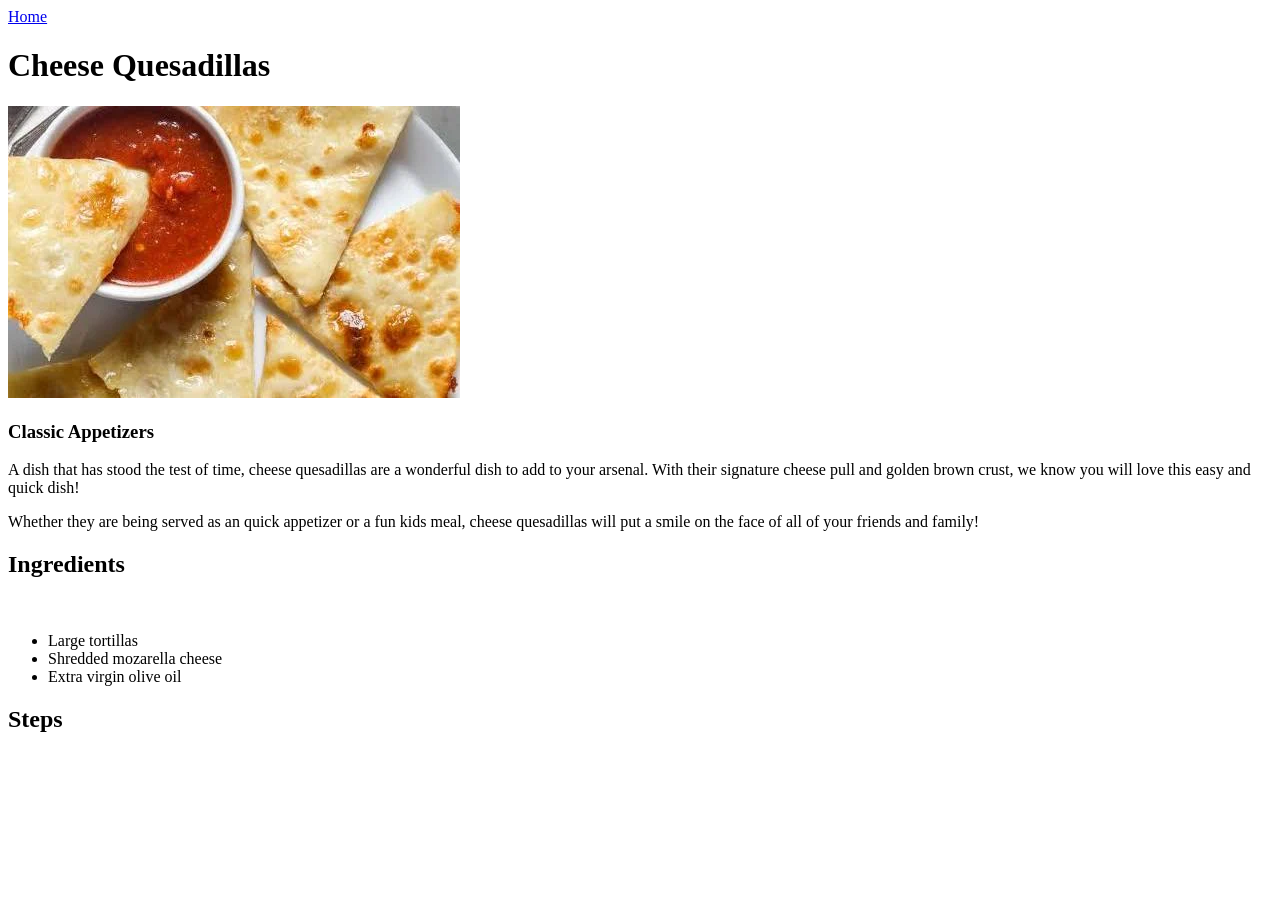
==== recipes/cheesequesadillas.html @ 88711cf3 "Add h2 header for steps to quesadilla page Added a header for the steps portion of the quesadilla re" ====
<!DOCTYPE html>
<html lang="en">
<head>
    <meta charset="UTF-8">
    <meta name="viewport" content="width=device-width, initial-scale=1.0">
    <title>Document</title>
</head>
<body>
    <a href="../index.html">Home</a>
    <h1>Cheese Quesadillas</h1>
    <img src="../images/quesadillas.jpg">
    <h3>Classic Appetizers</h3>
    <p>A dish that has stood the test of time, cheese quesadillas are a wonderful dish to add to your arsenal. With their signature cheese pull and golden brown crust, we know you will love this easy and quick dish!</p>
    <p>Whether they are being served as an quick appetizer or a fun kids meal, cheese quesadillas will put a smile on the face of all of your friends and family!</p>
    <h2>Ingredients</h2>
    <br>
    <ul>
        <li>Large tortillas</li>
        <li>Shredded mozarella cheese</li>
        <li>Extra virgin olive oil</li>
    </ul>

    <h2>Steps</h2>
    
</body>
</html>
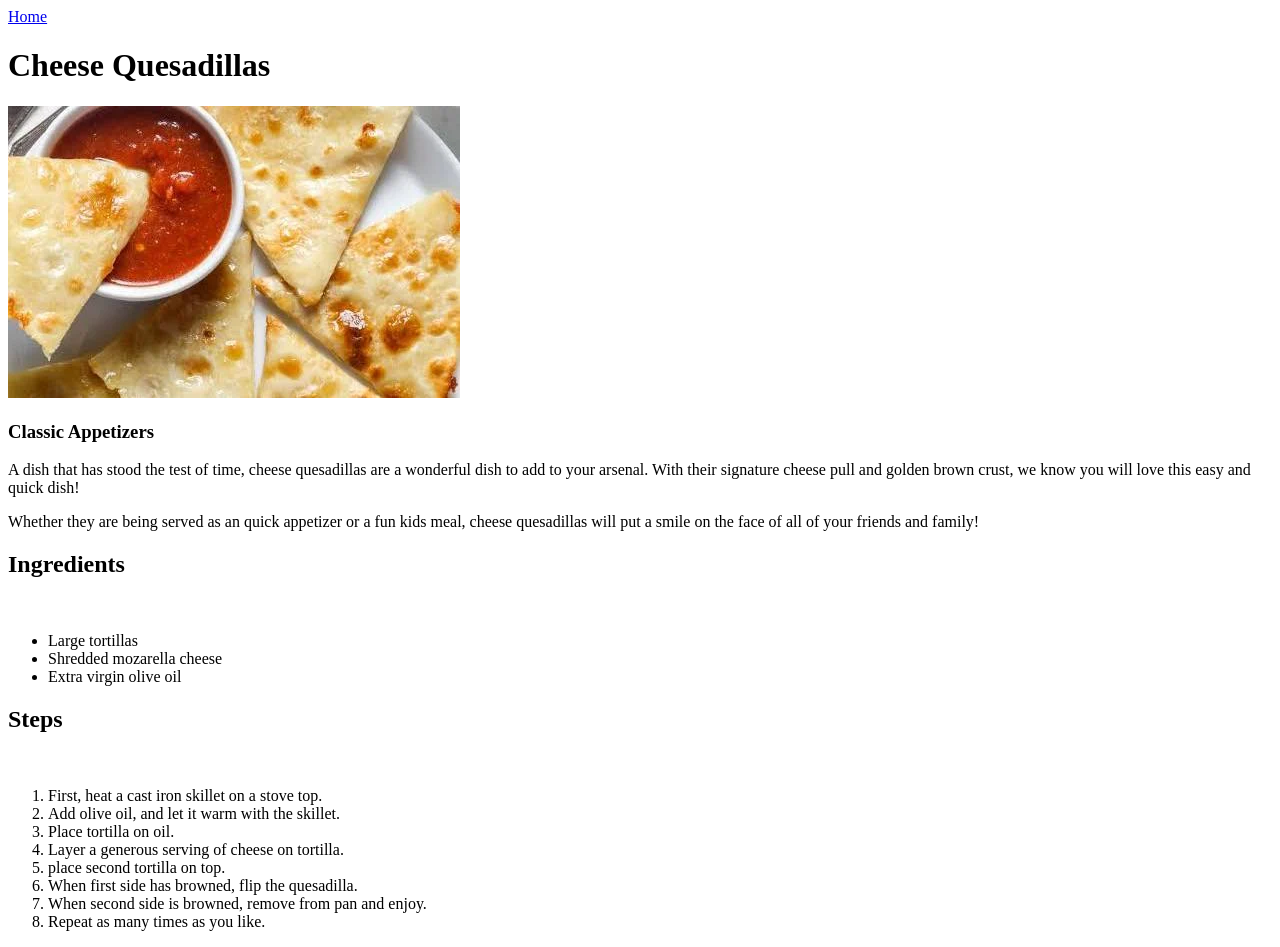
==== commit 569b85d9: "Add procedure section to quesadilla page Added the steps section to the quesadilla recipe page." ====
--- a/recipes/cheesequesadillas.html
+++ b/recipes/cheesequesadillas.html
@@ -21,6 +21,16 @@
     </ul>
 
     <h2>Steps</h2>
-    
+    <br>
+    <ol>
+        <li>First, heat a cast iron skillet on a stove top.</li>
+        <li>Add olive oil, and let it warm with the skillet.</li>
+        <li>Place tortilla on oil.</li>
+        <li>Layer a generous serving of cheese on tortilla.</li>
+        <li>place second tortilla on top.</li>
+        <li>When first side has browned, flip the quesadilla.</li>
+        <li>When second side is browned, remove from pan and enjoy.</li>
+        <li>Repeat as many times as you like.</li>
+    </ol>
 </body>
 </html>
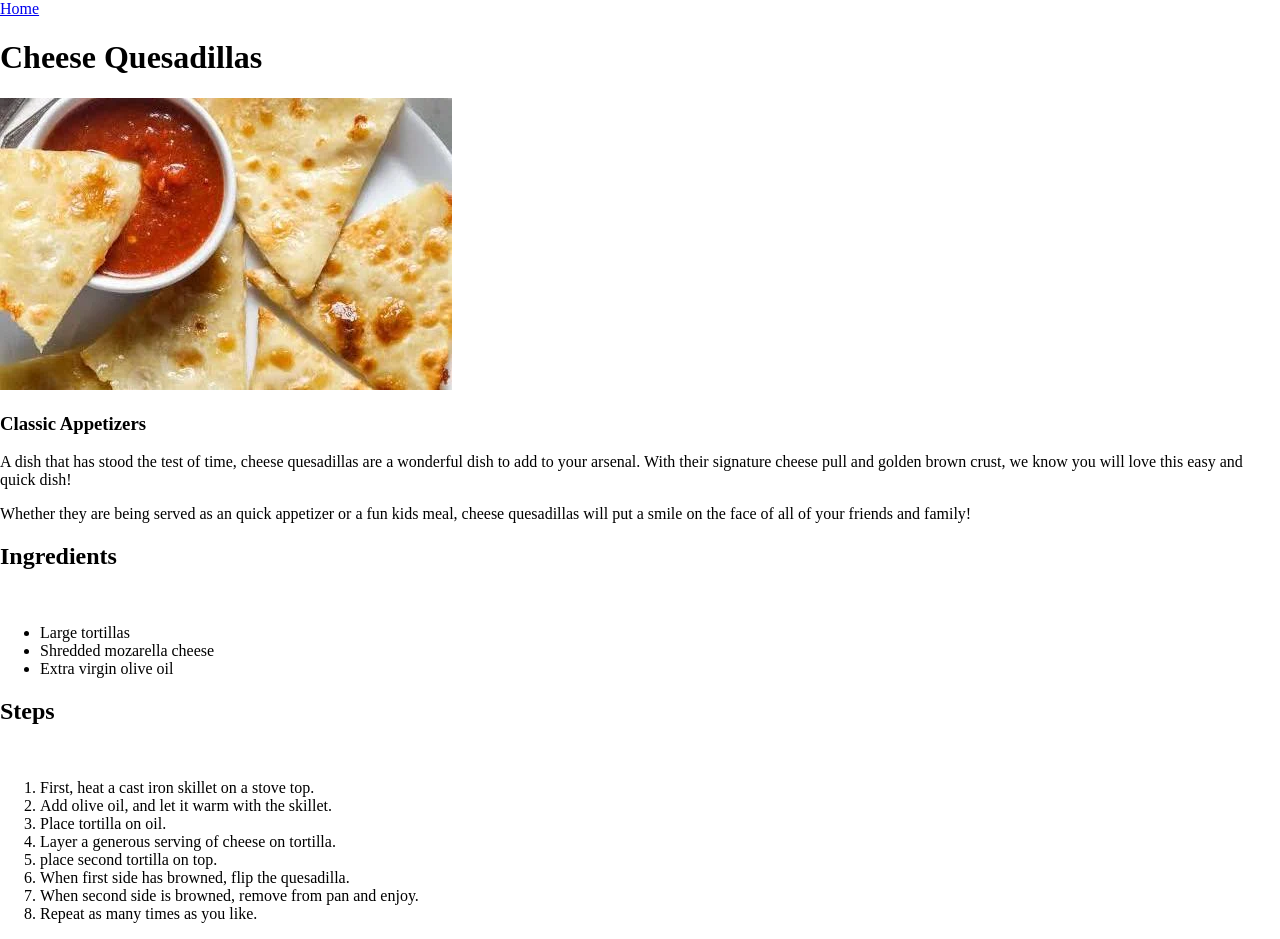
==== commit eb2432bc: "Link all remaining html files to the stylesheet Linked the remaining html files to the stylesheet" ====
--- a/recipes/cheesequesadillas.html
+++ b/recipes/cheesequesadillas.html
@@ -4,6 +4,7 @@
     <meta charset="UTF-8">
     <meta name="viewport" content="width=device-width, initial-scale=1.0">
     <title>Document</title>
+    <link rel="stylesheet" href="../styles.css">
 </head>
 <body>
     <a href="../index.html">Home</a>
--- a/styles.css
+++ b/styles.css
@@ -0,0 +1,102 @@
+html,
+body {
+    padding: 0;
+    margin: 0;
+}
+
+*,
+*::before,
+*::after {
+    box-sizing: border-box;
+}
+
+.title-header {
+    font-size: 50px;
+    text-align: center;
+    background-color: black;
+    color: white;
+    padding-top: 20px;
+    padding-bottom: 20px;
+    margin: 0;
+    font-family: "Century Gothic", Arial, sans-serif;
+}
+
+.taco-salad {
+    text-align: center;
+    display: block;
+    background-color: skyblue;
+    padding: 0px;
+    line-height: 250px;
+    background-image: url("images/tacosaladimage.jpg");
+    background-size: auto 100%;
+    background-position: center;
+    background-repeat: repeat;
+    text-decoration: none;
+    color: whitesmoke;
+    font-family: "Brush Script MT", "Lucida Handwriting", cursive;
+    height: 270px;
+    font-size: 90px;
+    border: 10px solid rgb(110, 106, 106);
+}
+
+.taco-salad span{
+    display: inline-block;
+    line-height: normal;
+    vertical-align: middle;
+    border: 5px solid white;
+    padding: 7px;
+}
+
+.lasagna {
+    text-align: center;
+    display: block;
+    background-color: skyblue;
+    padding: 0px;
+    line-height: 250px;
+    background-image: url("images/lasagna.jpg");
+    background-size: auto 100%;
+    background-position: center;
+    background-repeat: repeat;
+    text-decoration: none;
+    color: whitesmoke;
+    font-family: "Brush Script MT", "Lucida Handwriting", cursive;
+    height: 270px;
+    font-size: 90px;
+    border: 10px solid rgb(110, 106, 106);
+    border-top: 0px;
+}
+
+.lasagna span {
+    display: inline-block;
+    line-height: normal;
+    vertical-align: middle;
+    border: 5px solid white;
+    padding: 7px;
+}
+
+.quesadilla {
+    text-align: center;
+    display: block;
+    background-color: skyblue;
+    padding: 0px;
+    line-height: 250px;
+    background-image: url("images/quesadillas.jpg");
+    background-size: auto 100%;
+    background-position: center;
+    background-repeat: repeat;
+    text-decoration: none;
+    color: whitesmoke;
+    font-family: "Brush Script MT", "Lucida Handwriting", cursive;
+    height: 270px;
+    font-size: 90px;
+    border: 10px solid rgb(110, 106, 106);
+    border-top: 0px;
+}
+
+.quesadilla span{
+     display: inline-block;
+    line-height: normal;
+    vertical-align: middle;
+    border: 5px solid white;
+    padding: 7px;
+}
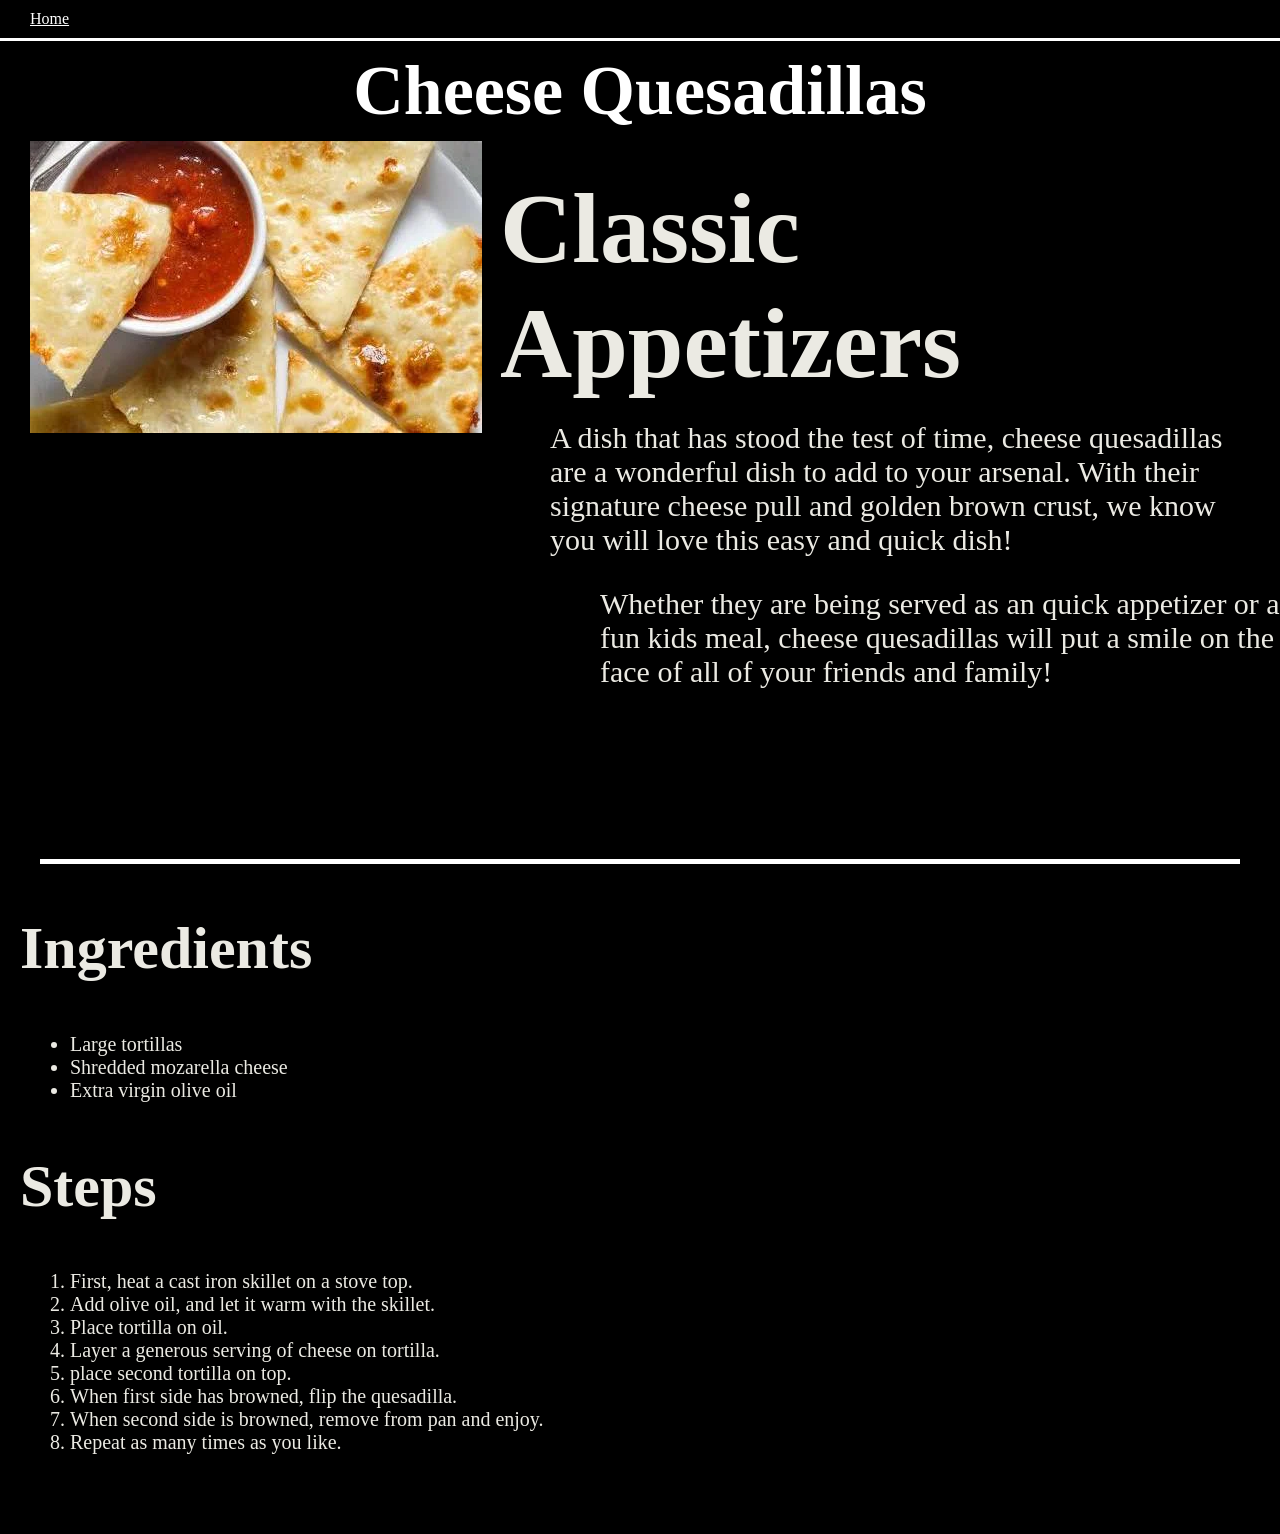
==== commit a066e9d6: "Style quesadilla page after taco and lasagna page Styled the quesadilla recipe page in the same way " ====
--- a/recipes/cheesequesadillas.html
+++ b/recipes/cheesequesadillas.html
@@ -6,24 +6,24 @@
     <title>Document</title>
     <link rel="stylesheet" href="../styles.css">
 </head>
-<body>
-    <a href="../index.html">Home</a>
-    <h1>Cheese Quesadillas</h1>
-    <img src="../images/quesadillas.jpg">
-    <h3>Classic Appetizers</h3>
-    <p>A dish that has stood the test of time, cheese quesadillas are a wonderful dish to add to your arsenal. With their signature cheese pull and golden brown crust, we know you will love this easy and quick dish!</p>
-    <p>Whether they are being served as an quick appetizer or a fun kids meal, cheese quesadillas will put a smile on the face of all of your friends and family!</p>
-    <h2>Ingredients</h2>
-    <br>
-    <ul>
+<body class="taco-page">
+    <div class="nav-bar"><a style="color: white;" href="../index.html">Home</a></div>
+    <hr class="hr1">
+    <h1 class="taco-header">Cheese Quesadillas</h1>
+    <img class="taco-image" src="../images/quesadillas.jpg">
+    <h3 class="taco-description-header">Classic Appetizers</h3>
+    <p class="taco-description-1">A dish that has stood the test of time, cheese quesadillas are a wonderful dish to add to your arsenal. With their signature cheese pull and golden brown crust, we know you will love this easy and quick dish!</p>
+    <p class="taco-description-2">Whether they are being served as an quick appetizer or a fun kids meal, cheese quesadillas will put a smile on the face of all of your friends and family!</p>
+    <hr class="hr2">
+    <h2 class="taco-ingredients">Ingredients</h2>
+    <ul class="ingredients">
         <li>Large tortillas</li>
         <li>Shredded mozarella cheese</li>
         <li>Extra virgin olive oil</li>
     </ul>
 
-    <h2>Steps</h2>
-    <br>
-    <ol>
+    <h2 class="taco-steps">Steps</h2>
+    <ol class="steps">
         <li>First, heat a cast iron skillet on a stove top.</li>
         <li>Add olive oil, and let it warm with the skillet.</li>
         <li>Place tortilla on oil.</li>
--- a/styles.css
+++ b/styles.css
@@ -2,6 +2,10 @@
 body {
     padding: 0;
     margin: 0;
+}
+
+body {
+    padding-bottom: 60px;
 }
 
 *,
@@ -99,4 +103,103 @@
     vertical-align: middle;
     border: 5px solid white;
     padding: 7px;
+}
+
+.nav-bar {
+    background-color: black;
+    display: block;
+    padding: 10px;
+    padding-left: 30px;
+    color: white;
+}
+
+.hr1 {
+    color: white;
+    margin: 0px;
+    border: none;
+    border-top: 3px solid white;
+}
+
+.taco-header {
+    display: block;
+    background-color: black;
+    text-align: center;
+    font-size: 70px;
+    font-family: "Brush Script MT", "Lucida Handwriting", cursive;
+    color: white;
+    margin: 0px;
+    padding: 10px;
+}
+
+.taco-page {
+    background-color: black;
+    color: rgb(235, 234, 227);
+}
+
+.taco-image {
+    padding-left: 30px;
+    float: left
+}
+
+.taco-description-header {
+    display: block;
+    font-family: "Brush Script MT", "Lucida Handwriting", cursive;
+    font-size: 100px;
+    margin: 0px;
+    margin-left: 500px;
+    padding-top: 30px;
+    padding-bottom: 20px;   
+}
+
+.lasagna-description-header {
+    margin-left: 550px;
+}
+
+.taco-description-1 {
+    display: block;
+    margin: 0px;
+    margin-left: 550px;
+    font-size: 30px;
+    padding-bottom: 30px;
+    padding-right: 40px;
+    font-family: "Lucida Handwriting", cursive;
+}
+
+.taco-description-2{
+    display: block;
+    margin: 0px;
+    margin-left: 600px;
+    font-size: 30px;
+    font-family: "Lucida Handwriting", cursive;
+}
+
+.lasagna-description-2 {
+    padding-right: 30px;
+}
+
+.hr2 {
+    clear: left;
+    margin-top: 170px;
+    margin-right: 40px;
+    margin-left: 40px;
+    margin-bottom: 50px;
+    color: white;
+    border: none;
+    border-top: 5px solid white;  
+}
+
+.taco-ingredients,
+.taco-steps {
+    margin-left: 20px;
+    display: block;
+    font-family: "Brush Script MT", "Lucida Handwriting", cursive;
+    font-size: 60px;
+}
+
+.ingredients,
+.steps {
+    margin-left: 30px;
+    display: block;
+    font-family: "Lucida Handwriting", "Brush Script MT", cursive;
+    font-size: 20px;
 }
